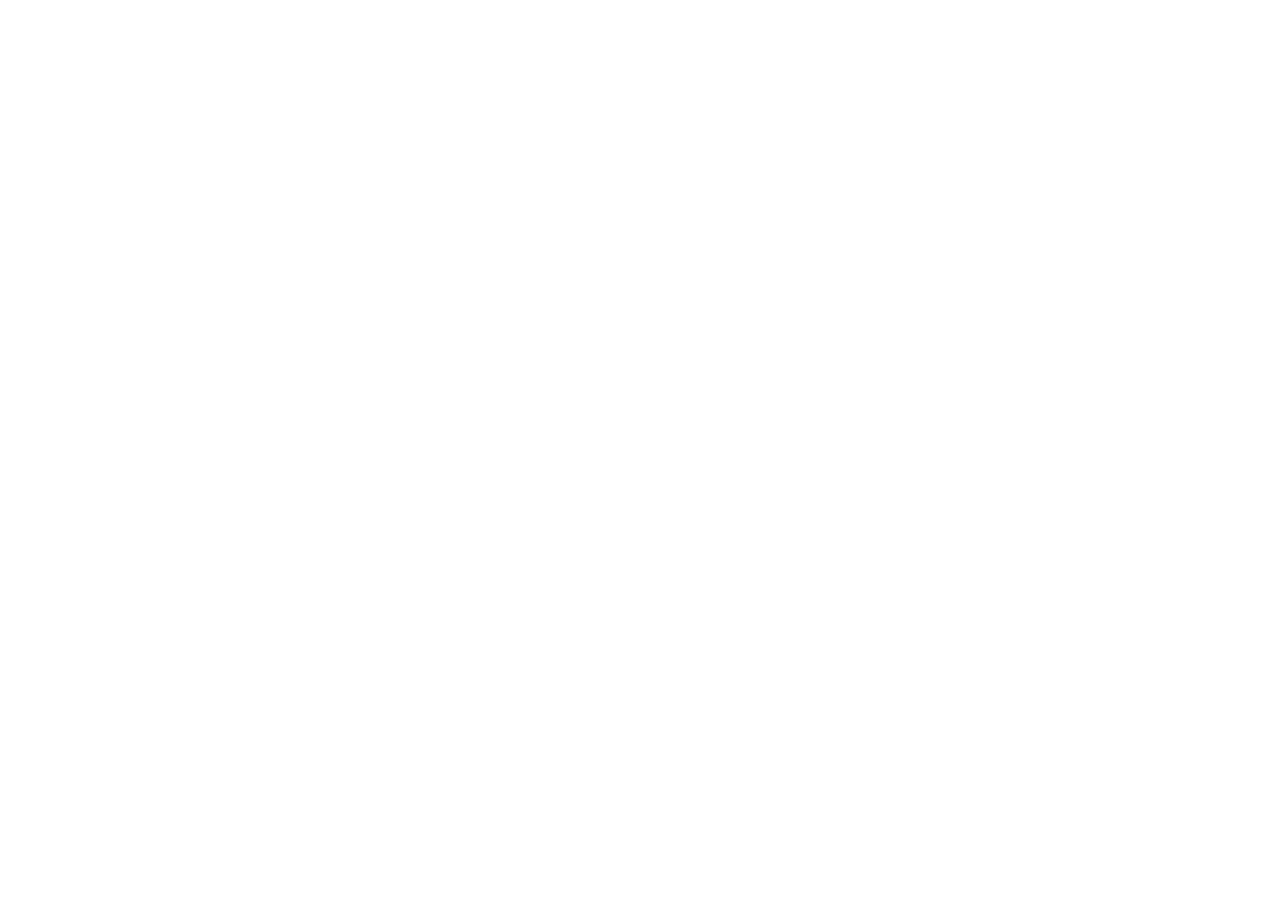
==== blog.html @ fde2fa33 "basic layout and switch to branch" ====
<!DOCTYPE html>
<html lang="en">
<head>
    <meta charset="UTF-8">
    <meta name="viewport" content="width=device-width, initial-scale=1.0">
    <title>Document</title>
</head>
<body>
    
</body>
</html>
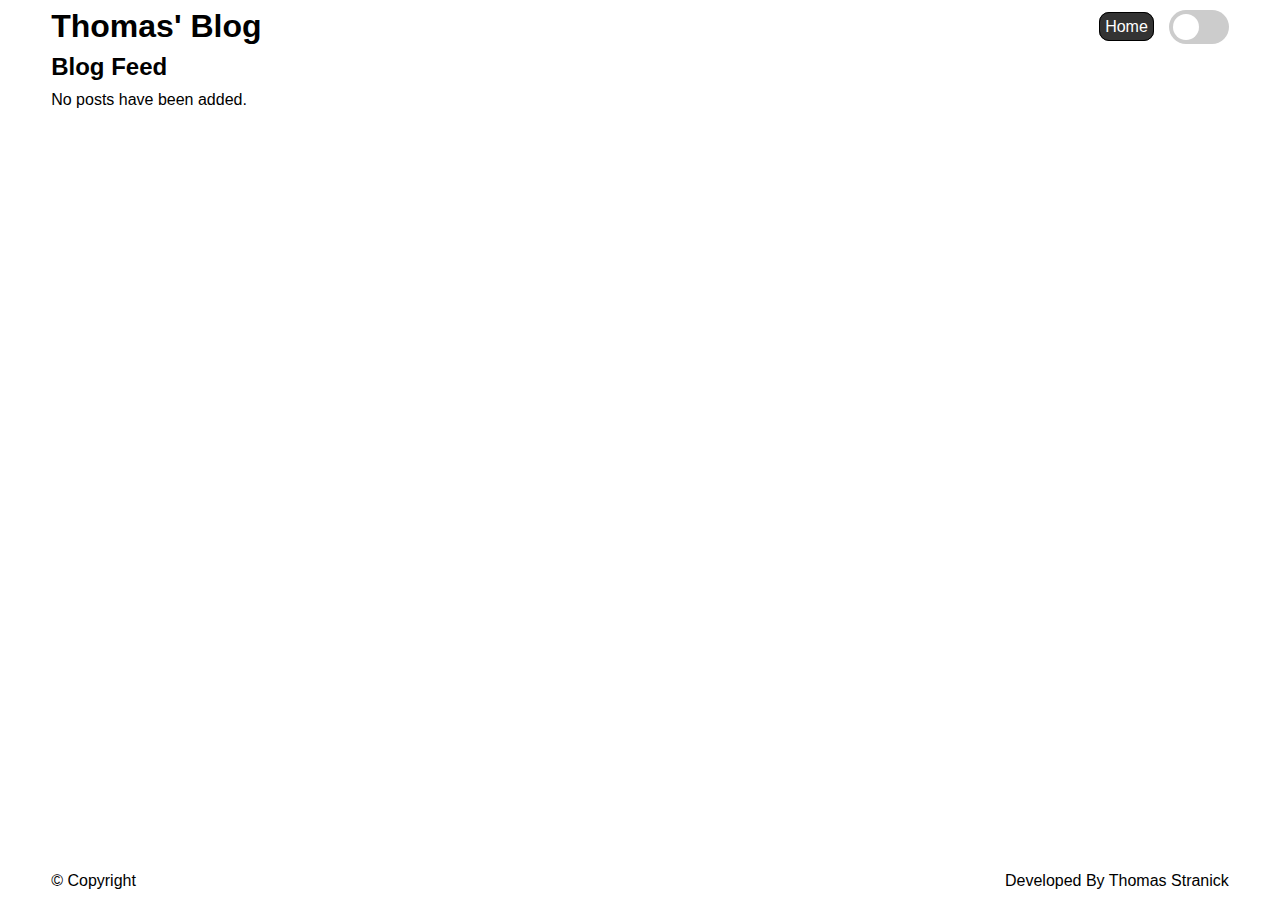
==== commit 8ea21981: "finished functionality, started styling" ====
--- a/blog.html
+++ b/blog.html
@@ -4,8 +4,37 @@
     <meta charset="UTF-8">
     <meta name="viewport" content="width=device-width, initial-scale=1.0">
     <title>Document</title>
+    <link rel="stylesheet" href="assets/css/resets.css">
+    <link rel="stylesheet" href="assets/css/styles.css">
+    <link rel="stylesheet" href="assets/css/blog.css">
 </head>
-<body>
-    
+
+<body class="column">
+    <header class="row justify-between align-center">
+        <h1>Thomas' Blog</h1>
+        <div class="row align-center">
+            <nav>
+                <a href="index.html">Home</a>
+            </nav>
+            <label class="switch">
+                <input type="checkbox">
+                <span class="slider round"></span>
+            </label>
+        </div>
+    </header>
+
+    <main class="flex-1">
+        <h2>Blog Feed</h2>
+        <section class=" feed column">
+            <p>No posts have been added.</p>
+        </section>
+    </main>
+
+    <footer class="row justify-between align-center">
+        <p>&copy Copyright</p>
+        <p>Developed By Thomas Stranick</p>
+    </footer>
+
+    <script src="assets/js/blog.js"></script>
 </body>
 </html>--- a/assets/css/resets.css
+++ b/assets/css/resets.css
@@ -0,0 +1,30 @@
+/* RESETS */
+*{
+    margin:0;
+    padding:0;
+    box-sizing: border-box;
+    font-family: Arial, Helvetica, sans-serif
+}
+/* let footer reach bottom of page */
+html,body{
+    height: 100%;
+}
+
+body{
+    margin:0 auto;
+    padding: 0 4%
+}
+
+/* make all links no line or purple */
+a{
+    color: #333;
+    text-decoration: none;
+}
+
+button, input{
+    border: none;
+}
+
+button{
+    cursor: pointer;
+}--- a/assets/css/styles.css
+++ b/assets/css/styles.css
@@ -0,0 +1,113 @@
+/* GLOBAL CLASSES */
+.row, .column{
+  display: flex;
+}
+
+.column{
+  flex-direction: column;
+}
+
+.justify-between{
+  justify-content: space-between;
+}
+
+.justify-center{
+  justify-content: center;
+}
+
+.align-center{
+  align-items: center;
+}
+
+.text-center{
+  text-align: center;
+}
+
+.flex-1{
+  flex: 1;
+}
+
+/* CUSTOM CLASSES */
+header{
+  padding: 8px 0
+}
+
+header nav a{
+  margin-right: 15px;
+  padding: 5px;
+  background-color: #333;
+  color: white;
+  border: 1px solid black;
+  border-radius: 10px;
+}
+
+header nav a:hover{
+  text-decoration: underline;
+}
+
+/* The switch - the box around the slider */
+.switch {
+  position: relative;
+  display: inline-block;
+  width: 60px;
+  height: 34px;
+}
+
+/* Hide default HTML checkbox */
+.switch input {
+  opacity: 0;
+  width: 0;
+  height: 0;
+}
+
+/* The slider */
+.slider {
+  position: absolute;
+  cursor: pointer;
+  top: 0;
+  left: 0;
+  right: 0;
+  bottom: 0;
+  background-color: #ccc;
+  -webkit-transition: .4s;
+  transition: .4s;
+}
+
+.slider:before {
+  position: absolute;
+  content: "";
+  height: 26px;
+  width: 26px;
+  left: 4px;
+  bottom: 4px;
+  background-color: white;
+  -webkit-transition: .4s;
+  transition: .4s;
+}
+
+input:checked + .slider {
+  background-color: #2196F3;
+}
+
+input:focus + .slider {
+  box-shadow: 0 0 1px #2196F3;
+}
+
+input:checked + .slider:before {
+  -webkit-transform: translateX(26px);
+  -ms-transform: translateX(26px);
+  transform: translateX(26px);
+}
+
+/* Rounded sliders */
+.slider.round {
+  border-radius: 34px;
+}
+
+.slider.round:before {
+  border-radius: 50%;
+} 
+
+footer{
+  margin: 10px 0;
+}
--- a/assets/css/blog.css
+++ b/assets/css/blog.css
@@ -0,0 +1,21 @@
+main h1{
+    margin: 10px 0;
+}
+
+main section{
+    margin: 10px 0;
+}
+
+main section article{
+    margin: 5px 0;
+    border: 2px solid #999;
+}
+
+main section article p{
+    margin: 5px;
+}
+
+main section article p:last-child{
+    padding-top: 5px;
+    border-top: 2px solid black;
+}
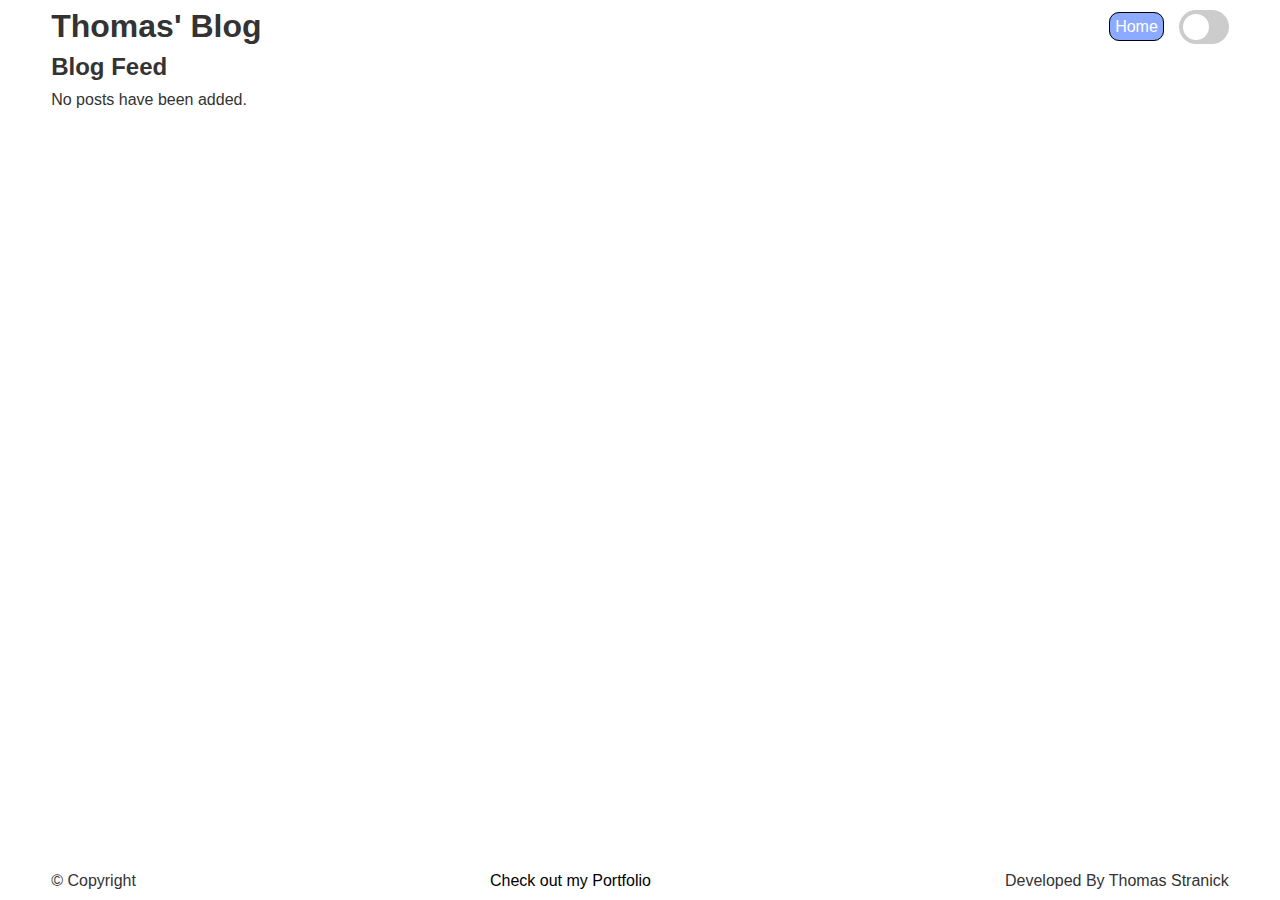
==== commit 25ddc5c2: "set all styles and added functionality" ====
--- a/blog.html
+++ b/blog.html
@@ -17,7 +17,7 @@
                 <a href="index.html">Home</a>
             </nav>
             <label class="switch">
-                <input type="checkbox">
+                <input id="checkbox" type="checkbox">
                 <span class="slider round"></span>
             </label>
         </div>
@@ -32,9 +32,11 @@
 
     <footer class="row justify-between align-center">
         <p>&copy Copyright</p>
+        <a href="https://thstranick15.github.io/professional_portfolio/">Check out my Portfolio</a>
         <p>Developed By Thomas Stranick</p>
     </footer>
 
     <script src="assets/js/blog.js"></script>
+    <script src="assets/js/logic.js"></script>
 </body>
 </html>--- a/assets/css/styles.css
+++ b/assets/css/styles.css
@@ -35,7 +35,7 @@
 header nav a{
   margin-right: 15px;
   padding: 5px;
-  background-color: #333;
+  background-color: #8caaff;
   color: white;
   border: 1px solid black;
   border-radius: 10px;
@@ -49,7 +49,7 @@
 .switch {
   position: relative;
   display: inline-block;
-  width: 60px;
+  width: 50px;
   height: 34px;
 }
 
@@ -86,17 +86,13 @@
 }
 
 input:checked + .slider {
-  background-color: #2196F3;
-}
-
-input:focus + .slider {
-  box-shadow: 0 0 1px #2196F3;
+  background-color: #0d375a;
 }
 
 input:checked + .slider:before {
-  -webkit-transform: translateX(26px);
-  -ms-transform: translateX(26px);
-  transform: translateX(26px);
+  -webkit-transform: translateX(16px);
+  -ms-transform: translateX(16px);
+  transform: translateX(16px);
 }
 
 /* Rounded sliders */
@@ -110,4 +106,4 @@
 
 footer{
   margin: 10px 0;
-}
+}--- a/assets/css/blog.css
+++ b/assets/css/blog.css
@@ -8,7 +8,9 @@
 
 main section article{
     margin: 5px 0;
+    background-color: #bbcdff;
     border: 2px solid #999;
+    box-shadow: 5px 5px 5px #999;
 }
 
 main section article p{
